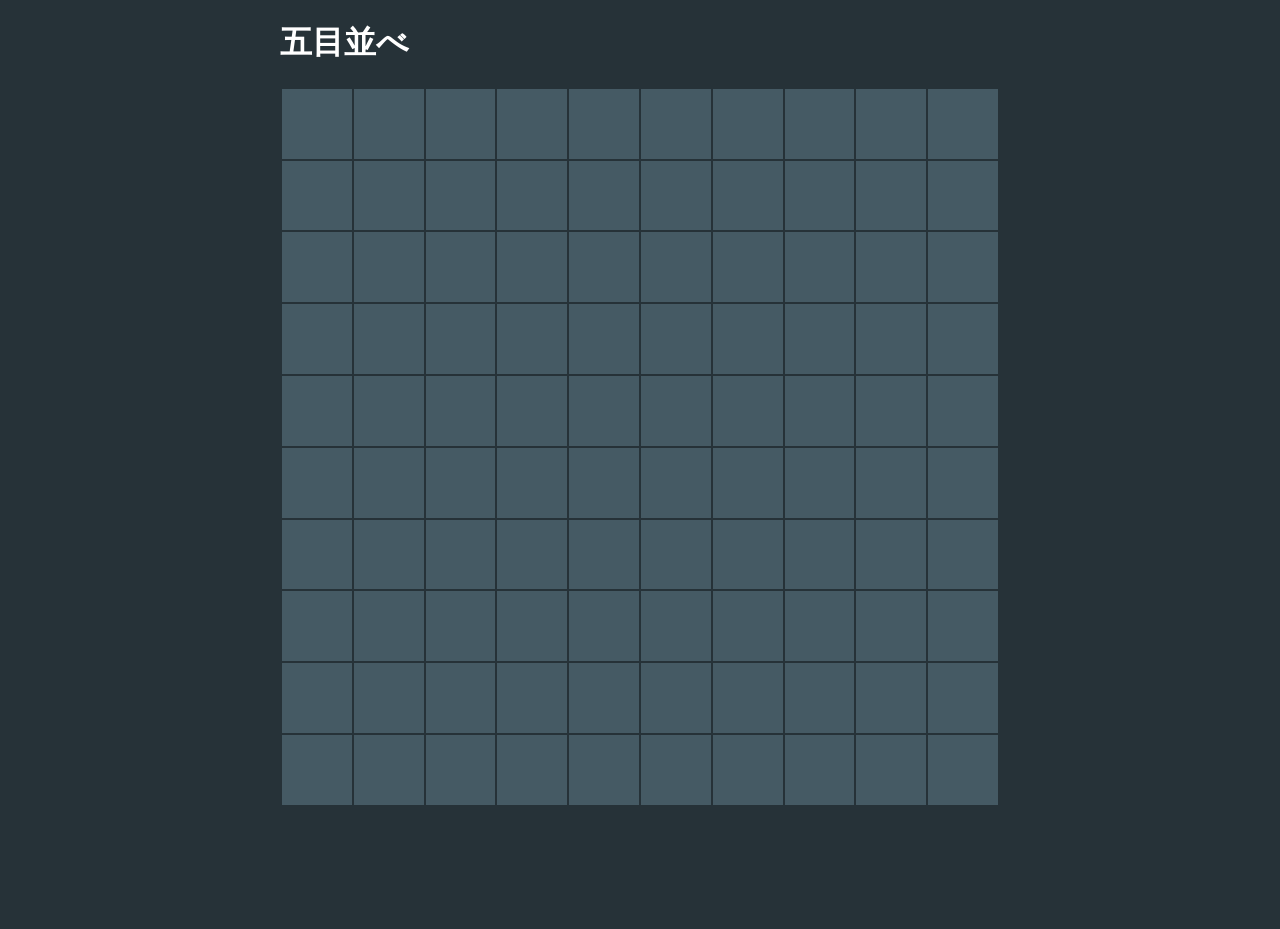
==== index.html @ 23a42528 "終了条件の追加、デザイン修正" ====
<!DOCTYPE html>
<html>
    <head>
        <meta charset="utf-8">
        <title>五目並べ</title>
        <link rel="stylesheet" href="./css/style.css">
    </head>
    <body>
        <h1 id="title_text">五目並べ</h1>
        <table id="field_table" class="field_table"></table>
        <script src="./js/main.js"></script>
    </body>
</html>
---- css/style.css ----
body {
    width: 80vmin;
    height: 100vmin;
    margin-left: auto;
    margin-right: auto;
    background-color: #263238;
}

h1 {
    color: #FFFFFF;
}

.field_table {
    width: 80vmin;
    height: 80vmin;
    margin-left: auto;
    margin-right: auto;
}

td {
    width: 10%;
    height: 10%;
    background-color: #455A64;
    font-size: 4vmin;
    text-align: center;
}

.matu {
    background-color: #F44336;
}
  
.batsu {
    background-color: #00BCD4;
}
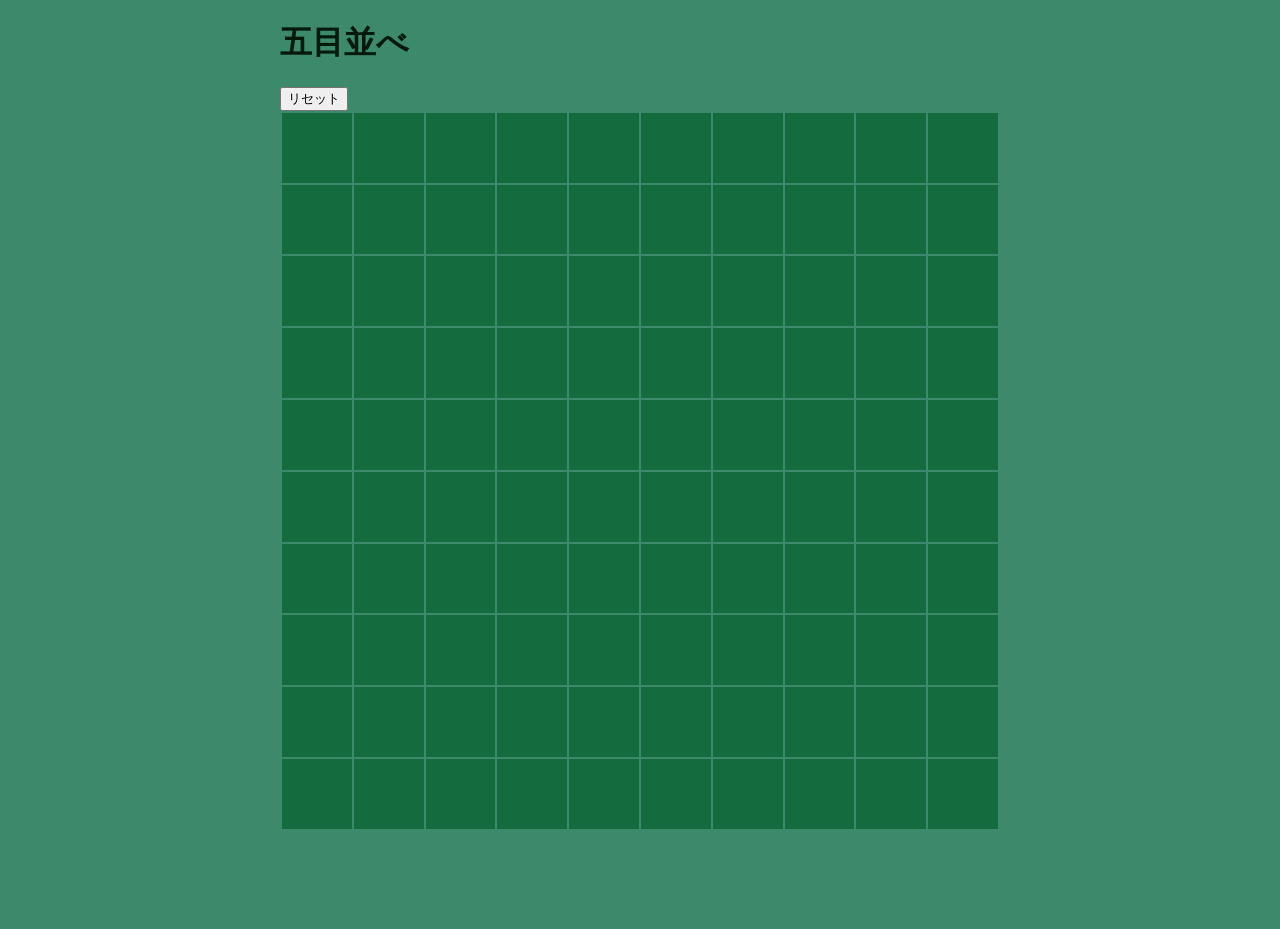
==== commit da7c031f: "reset機能を実装" ====
--- a/index.html
+++ b/index.html
@@ -6,7 +6,8 @@
         <link rel="stylesheet" href="./css/style.css">
     </head>
     <body>
-        <h1 id="title_text">五目並べ</h1>
+        <h1 id="title_text"></h1>
+        <button id="button_reset" onclick="reset()">リセット</button>
         <table id="field_table" class="field_table"></table>
         <script src="./js/main.js"></script>
     </body>
--- a/css/style.css
+++ b/css/style.css
@@ -3,11 +3,11 @@
     height: 100vmin;
     margin-left: auto;
     margin-right: auto;
-    background-color: #263238;
+    background-color: #3c8a6b;
 }
 
 h1 {
-    color: #FFFFFF;
+    color: #03190a;
 }
 
 .field_table {
@@ -20,7 +20,7 @@
 td {
     width: 10%;
     height: 10%;
-    background-color: #455A64;
+    background-color: #136b3e;
     font-size: 4vmin;
     text-align: center;
 }
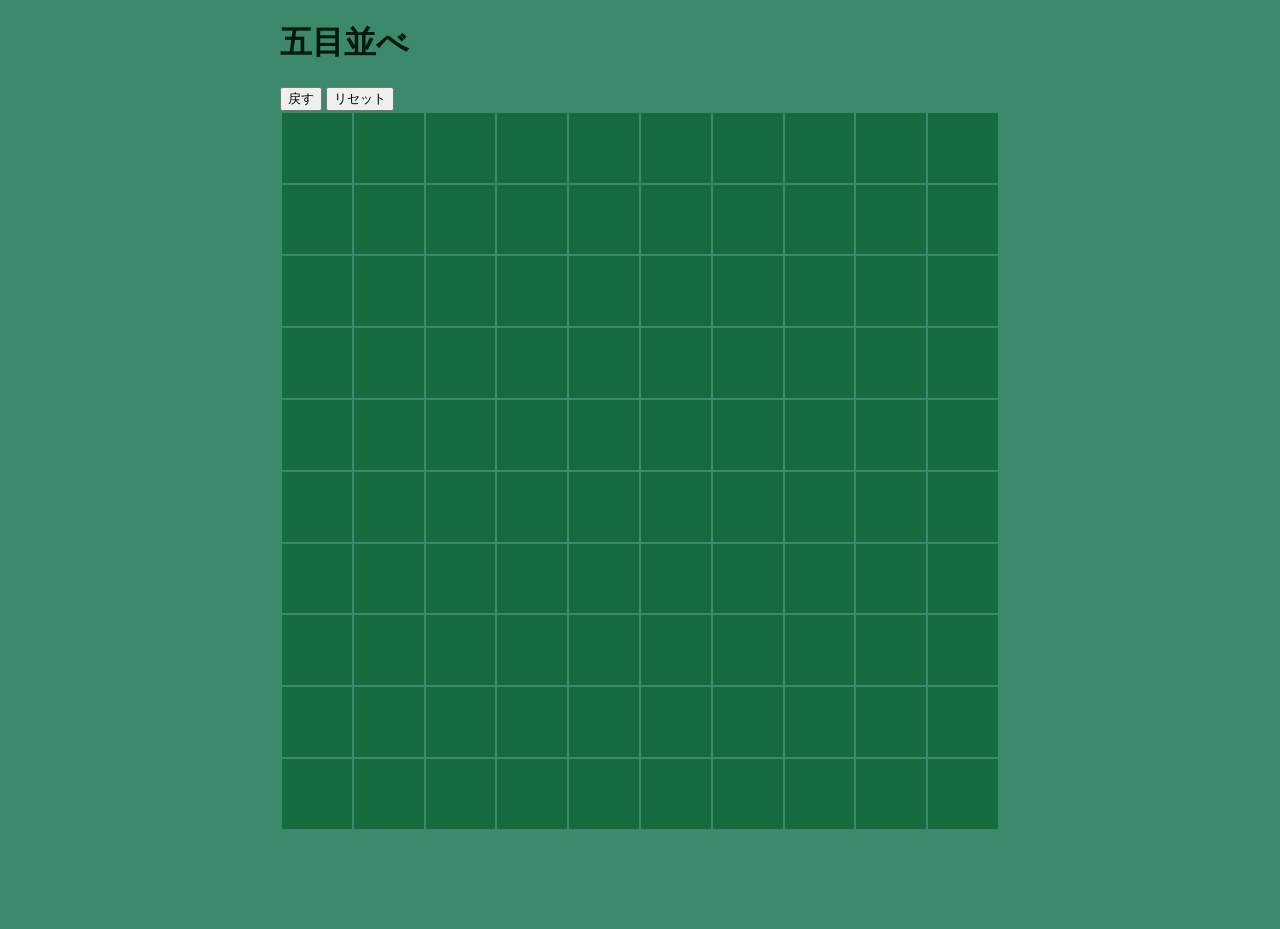
==== commit 28bad15a: "chore: Implement undo functionality for the game" ====
--- a/index.html
+++ b/index.html
@@ -6,9 +6,10 @@
         <link rel="stylesheet" href="./css/style.css">
     </head>
     <body>
-        <h1 id="title_text"></h1>
+        <h1 id="h1_title"></h1>
+        <button id="button_undo" onclick="undo()">戻す</button>
         <button id="button_reset" onclick="reset()">リセット</button>
-        <table id="field_table" class="field_table"></table>
+        <table id="table_field" class="table_field"></table>
         <script src="./js/main.js"></script>
     </body>
 </html>
--- a/css/style.css
+++ b/css/style.css
@@ -10,7 +10,7 @@
     color: #03190a;
 }
 
-.field_table {
+.table_field {
     width: 80vmin;
     height: 80vmin;
     margin-left: auto;
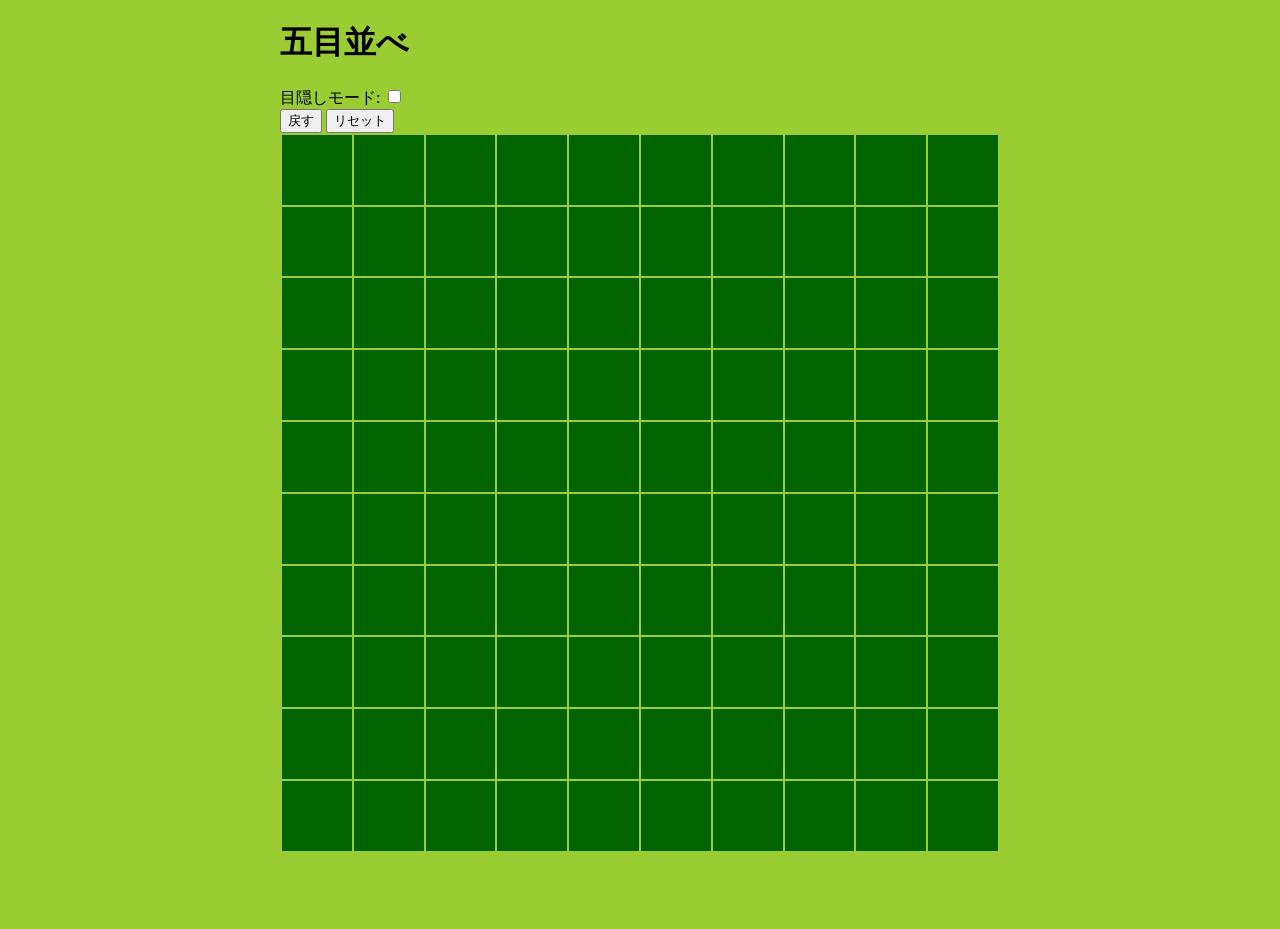
==== commit 3f73b1c9: "chore: Implement blind mode functionality for the game" ====
--- a/index.html
+++ b/index.html
@@ -7,6 +7,10 @@
     </head>
     <body>
         <h1 id="h1_title"></h1>
+        <div id="div_mode">
+            <label for="label_mode">目隠しモード:</label>
+            <input type="checkbox" id="checkbox_mode" onchange="toggleMode()">
+        </div>
         <button id="button_undo" onclick="undo()">戻す</button>
         <button id="button_reset" onclick="reset()">リセット</button>
         <table id="table_field" class="table_field"></table>
--- a/css/style.css
+++ b/css/style.css
@@ -3,11 +3,11 @@
     height: 100vmin;
     margin-left: auto;
     margin-right: auto;
-    background-color: #3c8a6b;
+    background-color: yellowgreen;
 }
 
 h1 {
-    color: #03190a;
+    color: black;
 }
 
 .table_field {
@@ -20,15 +20,7 @@
 td {
     width: 10%;
     height: 10%;
-    background-color: #136b3e;
+    background-color: darkgreen;
     font-size: 4vmin;
     text-align: center;
 }
-
-.matu {
-    background-color: #F44336;
-}
-  
-.batsu {
-    background-color: #00BCD4;
-}
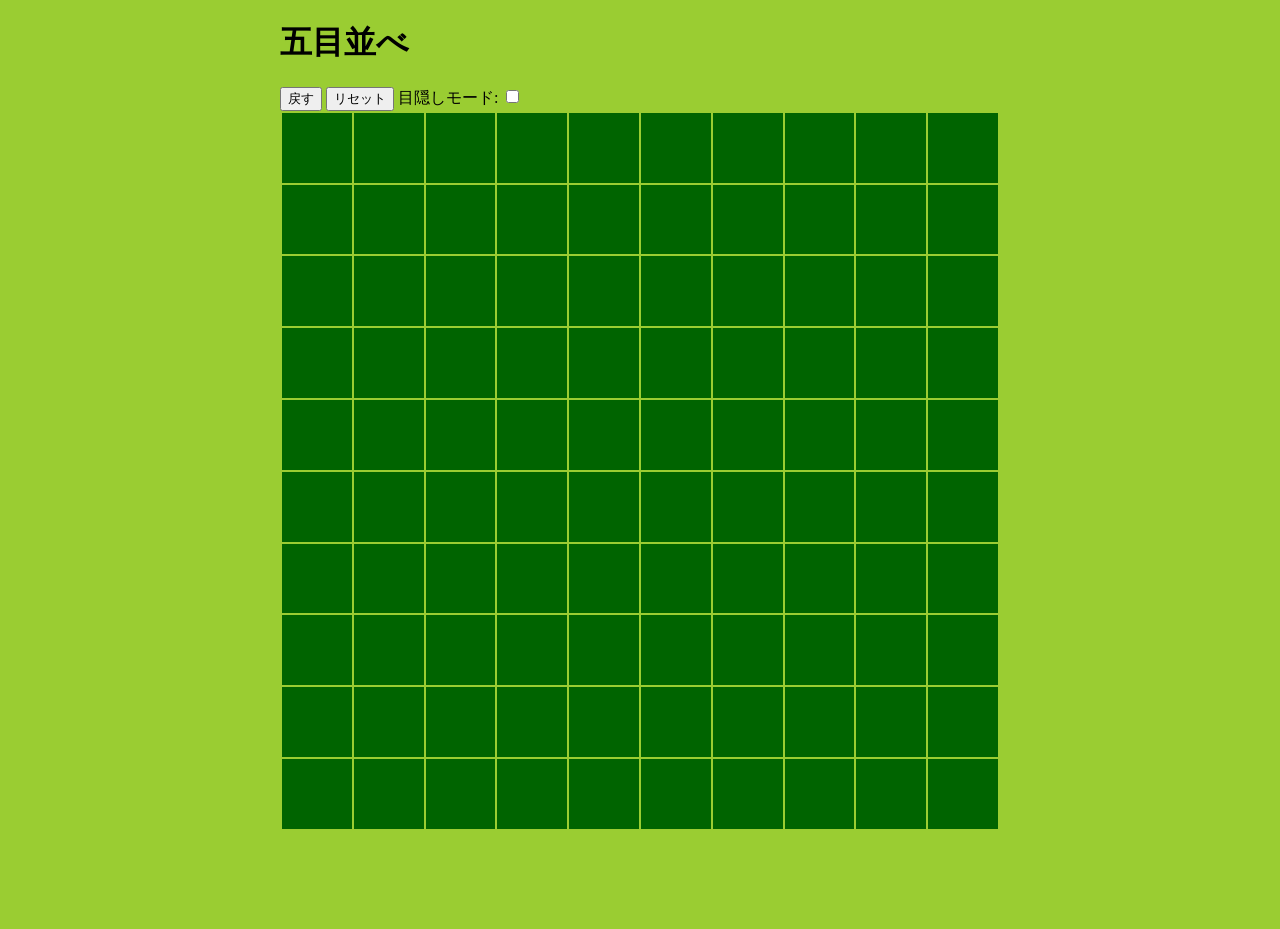
==== commit 66ce5019: "chore: Refactor HTML element IDs and implement reset functionality" ====
--- a/index.html
+++ b/index.html
@@ -7,12 +7,12 @@
     </head>
     <body>
         <h1 id="h1_title"></h1>
-        <div id="div_mode">
+        <div id="buttons">
+            <button id="button_undo" onclick="undo()">戻す</button>
+            <button id="button_reset" onclick="reset()">リセット</button>
             <label for="label_mode">目隠しモード:</label>
             <input type="checkbox" id="checkbox_mode" onchange="toggleMode()">
         </div>
-        <button id="button_undo" onclick="undo()">戻す</button>
-        <button id="button_reset" onclick="reset()">リセット</button>
         <table id="table_field" class="table_field"></table>
         <script src="./js/main.js"></script>
     </body>
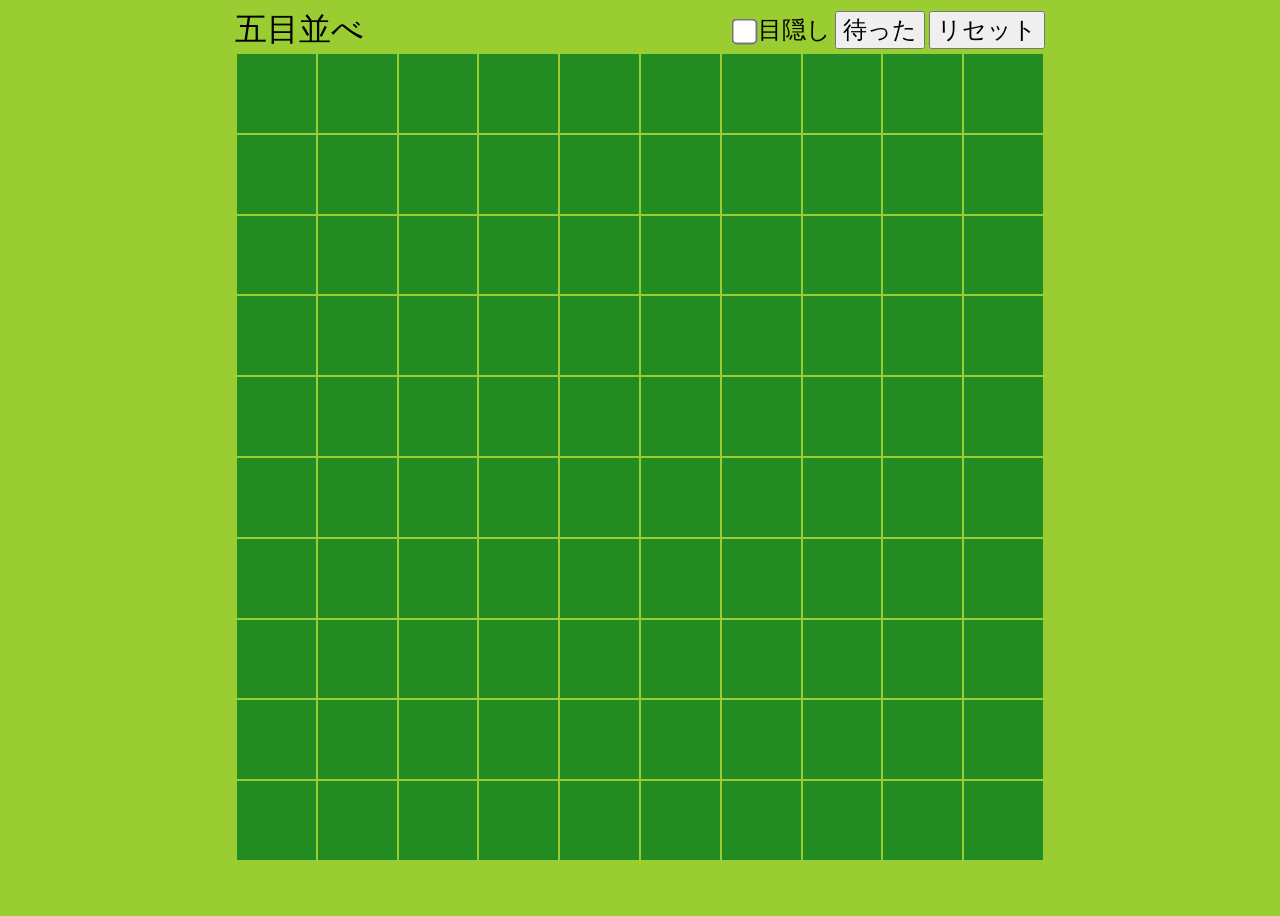
==== commit 2f9d97e2: "chore: Update game board styling" ====
--- a/index.html
+++ b/index.html
@@ -6,14 +6,16 @@
         <link rel="stylesheet" href="./css/style.css">
     </head>
     <body>
-        <h1 id="h1_title"></h1>
-        <div id="buttons">
-            <button id="button_undo" onclick="undo()">戻す</button>
-            <button id="button_reset" onclick="reset()">リセット</button>
-            <label for="label_mode">目隠しモード:</label>
-            <input type="checkbox" id="checkbox_mode" onchange="toggleMode()">
+        <div class="flex-container">
+            <span id="span_title"></span>
+            <div>
+                <input type="checkbox" id="checkbox_mode" onchange="toggleMode()">
+                <label for="label_mode">目隠し</label>
+                <button id="button_undo" onclick="undo()">待った</button>
+                <button id="button_reset" onclick="reset()">リセット</button>
+            </div>
         </div>
         <table id="table_field" class="table_field"></table>
         <script src="./js/main.js"></script>
     </body>
-</html>+</html>
--- a/css/style.css
+++ b/css/style.css
@@ -1,18 +1,36 @@
 body {
-    width: 80vmin;
+    width: 90vmin;
     height: 100vmin;
     margin-left: auto;
     margin-right: auto;
     background-color: yellowgreen;
 }
 
-h1 {
-    color: black;
+.flex-container {
+    display: flex;
+    justify-content: space-between;
+    align-items: center;
+}
+
+span {
+    font-size: 200%;
+}
+
+input {
+    transform: scale(2.0);
+}
+
+label {
+    font-size: 150%;
+}
+
+button {
+    font-size: 150%;
 }
 
 .table_field {
-    width: 80vmin;
-    height: 80vmin;
+    width: 90vmin;
+    height: 90vmin;
     margin-left: auto;
     margin-right: auto;
 }
@@ -20,7 +38,11 @@
 td {
     width: 10%;
     height: 10%;
-    background-color: darkgreen;
-    font-size: 4vmin;
+    background-color: forestgreen;
+    font-size: 5vmin;
     text-align: center;
 }
+
+.td_putted {
+    background-color: gold;
+}
